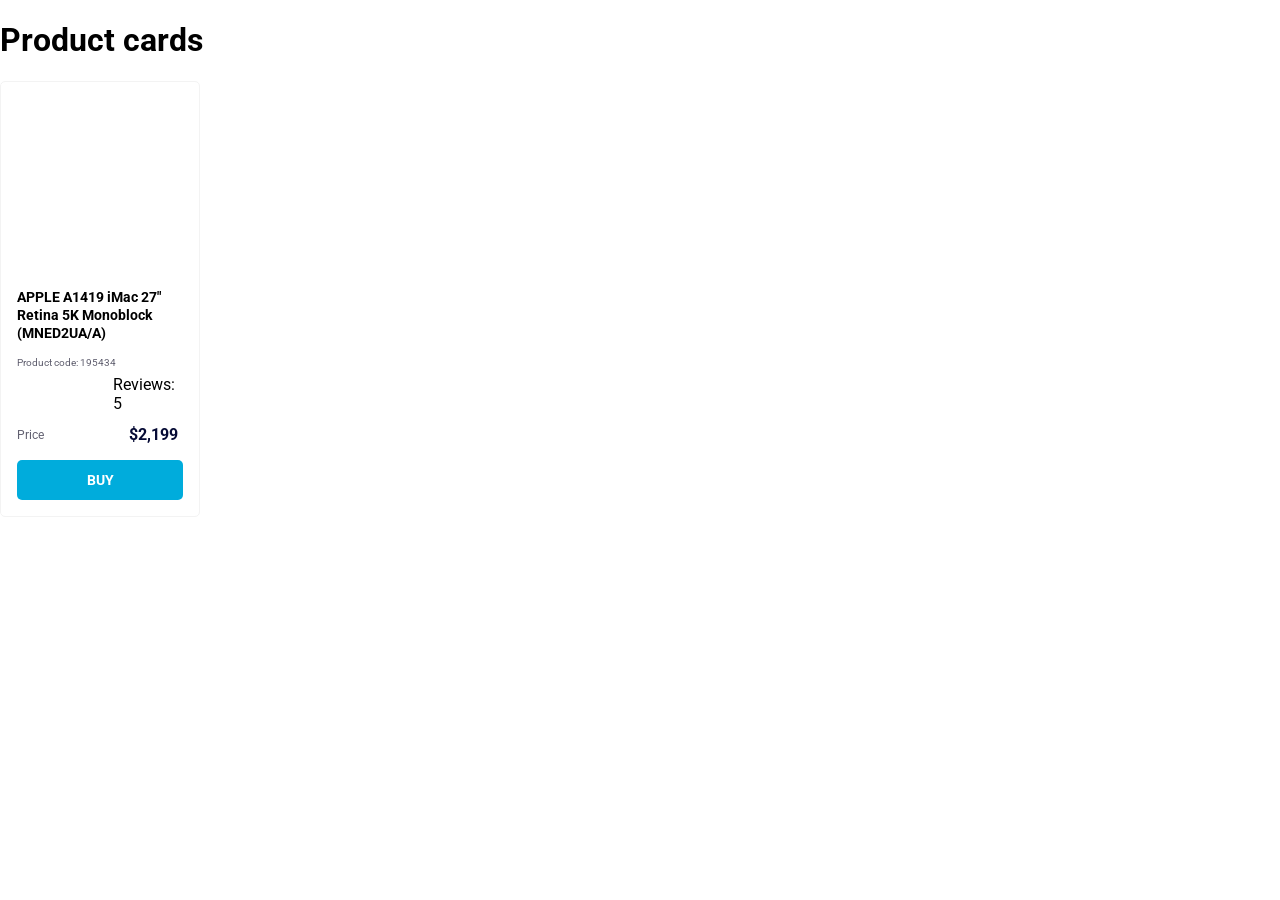
==== src/index.html @ 6faebc22 "add solution" ====
<!doctype html>
<html lang="en">
  <head>
    <meta charset="UTF-8" />
    <meta
      name="viewport"
      content="width=device-width, initial-scale=1.0"
    />
    <title>Product cards</title>
    <link
      rel="stylesheet"
      href="./styles/index.css"
    />
    <link
      rel="preconnect"
      href="https://fonts.gstatic.com"
    />
    <link
      href="https://fonts.googleapis.com/css2?family=Roboto:ital,wght@0,100..900;1,100..900&display=swap"
      rel="stylesheet"
    />
  </head>

  <body>
    <h1>Product cards</h1>
    <div
      class="card"
      data-qa="card"
    >
      <div class="card__image"></div>
      <div class="card__device-name">
        <h3>APPLE A1419 iMac 27" Retina 5K Monoblock (MNED2UA/A)</h3>
      </div>
      <div class="card__product-code">Product code: 195434</div>
      <div class="stars">
        <div class="stars__wrap">
          <div class="stars__star stars__star--1"></div>
          <div class="stars__star stars__star--2"></div>
          <div class="stars__star stars__star--3"></div>
          <div class="stars__star stars__star--4"></div>
          <div class="stars__star stars__star--5"></div>
        </div>
        <div class="stars__reviews">Reviews: 5</div>
      </div>
      <div class="card__price">
        <div class="card__price-label">Price</div>
        <div class="card__price-value">$2,199</div>
      </div>
      <button
        class="card__buy"
        data-qa="hover"
      >
        Buy
      </button>
    </div>
  </body>
</html>
---- src/styles/index.css ----
body {
  margin: 0;
  font-family: Roboto, sans-serif;
}

.card {
  width: 200px;
  -webkit-box-sizing: border-box;
  box-sizing: border-box;
  background-color: #fff;
  border: 1px solid #f3f3f3;
  border-radius: 5px;
  padding: 32px 16px 16px;
}

.card__image {
  display: block;
  width: 160px;
  height: 134px;
  background-image: url(../images/imac.jpeg);
  background-position: 50%;
  background-repeat: no-repeat;
  background-size: 100% 100%;
  margin: 0 auto 40px;
}

.card__device-name {
  font-family: Roboto, sans-serif;
  display: block;
  font-weight: 500;
  margin: 0;
  font-size: 12px;
  line-height: 18px;
  letter-spacing: 0%;
}

.card__product-code {
  display: block;
  font-family: Roboto, sans-serif;
  font-weight: 400;
  font-size: 10px;
  line-height: 14px;
  letter-spacing: 0;
  color: #616070;
  margin-top: 4px;
  margin-bottom: 16px;
}

.card__price {
  display: flex;
  font-family: Roboto, sans-serif;
  line-height: 18px;
  padding-top: 24px;
}

.card__price-label {
  font-weight: 400;
  font-size: 12px;
  color: #616070;
  padding-right: 85px;
}

.card__price-value {
  font-weight: 700;
  font-size: 16px;
  color: #060b35;
}

.card__buy {
  font-family: Roboto, sans-serif;
  font-weight: 700;
  font-size: 14px;
  line-height: 16px;
  letter-spacing: 0%;
  text-transform: uppercase;
  background-color: #00acdc;
  width: 166px;
  height: 40px;
  border-radius: 5px;
  color: #fff;
  margin-top: 16px;
  border: none;
}

.card__buy:hover {
  background-color: #fff;
  color: #00acdc;
  border: 1px solid;
  border-color: #00acdc;
  border-radius: 5px;
}

.stars {
  display: flex;
  -webkit-box-pack: justify;
  -ms-flex-pack: justify;
  justify-content: space-between;
  -webkit-box-align: center;
  -ms-flex-align: center;
  align-items: center;
  height: 16px;
}

.stars__wrap {
  display: flex;
  height: 16px;
}

.stars__star {
  width: 16px;
  background-image: url('../images/star-active.svg');
  background-repeat: no-repeat;
  background-position: center;
  margin-right: 4px;
}

.stars__star:last-child {
  margin: 0;
}

.stars__star--5 {
  background-image: url('../images/star.svg');
}

.stars__reviwes {
  margin-left: 17px;
  font-family: Roboto, sans-serif;
  font-weight: 400px;
  font-size: 10px;
  line-height: 14px;
  letter-spacing: 0%;
}
/*# sourceMappingURL=index.css.map */
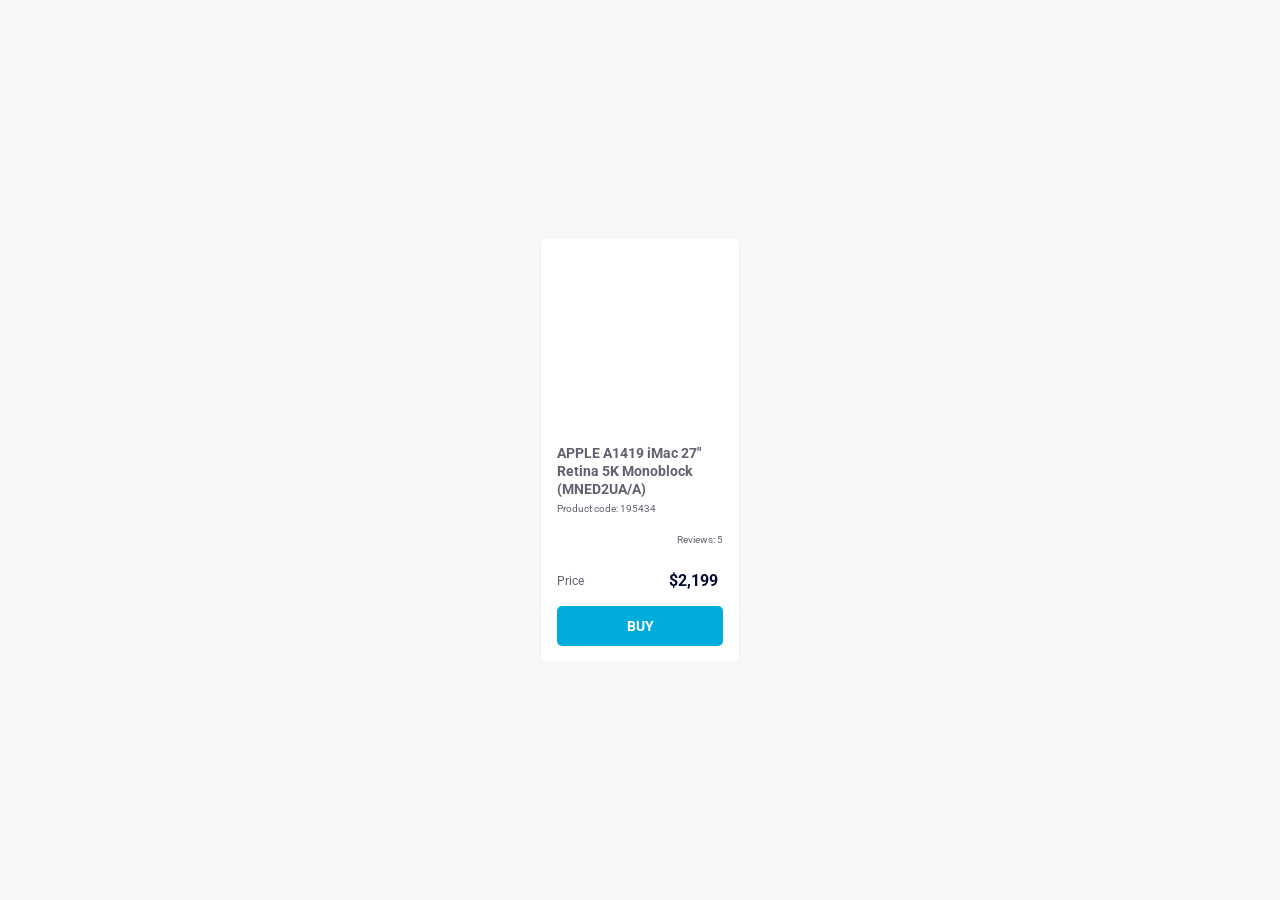
==== commit e380e637: "add task soluton" ====
--- a/src/index.html
+++ b/src/index.html
@@ -22,7 +22,6 @@
   </head>
 
   <body>
-    <h1>Product cards</h1>
     <div
       class="card"
       data-qa="card"
--- a/src/styles/index.css
+++ b/src/styles/index.css
@@ -1,11 +1,5 @@
-body {
-  margin: 0;
-  font-family: Roboto, sans-serif;
-}
-
 .card {
   width: 200px;
-  -webkit-box-sizing: border-box;
   box-sizing: border-box;
   background-color: #fff;
   border: 1px solid #f3f3f3;
@@ -92,11 +86,7 @@
 
 .stars {
   display: flex;
-  -webkit-box-pack: justify;
-  -ms-flex-pack: justify;
   justify-content: space-between;
-  -webkit-box-align: center;
-  -ms-flex-align: center;
   align-items: center;
   height: 16px;
 }
@@ -114,20 +104,41 @@
   margin-right: 4px;
 }
 
-.stars__star:last-child {
-  margin: 0;
-}
-
 .stars__star--5 {
   background-image: url('../images/star.svg');
 }
 
-.stars__reviwes {
+.stars__reviews {
   margin-left: 17px;
   font-family: Roboto, sans-serif;
-  font-weight: 400px;
+  font-weight: 400;
   font-size: 10px;
   line-height: 14px;
   letter-spacing: 0%;
 }
-/*# sourceMappingURL=index.css.map */
+
+*,
+*::before,
+*::after {
+  box-sizing: border-box;
+}
+
+html,
+body {
+  height: 100%;
+}
+
+body {
+  margin: 0;
+  font-family: Roboto, sans-serif;
+  background: #f7f7f7;
+  color: #616070;
+  display: flex;
+  align-items: center;
+  justify-content: center;
+}
+
+p,
+h3 {
+  margin-block: 0;
+} /*# sourceMappingURL=index.css.map */
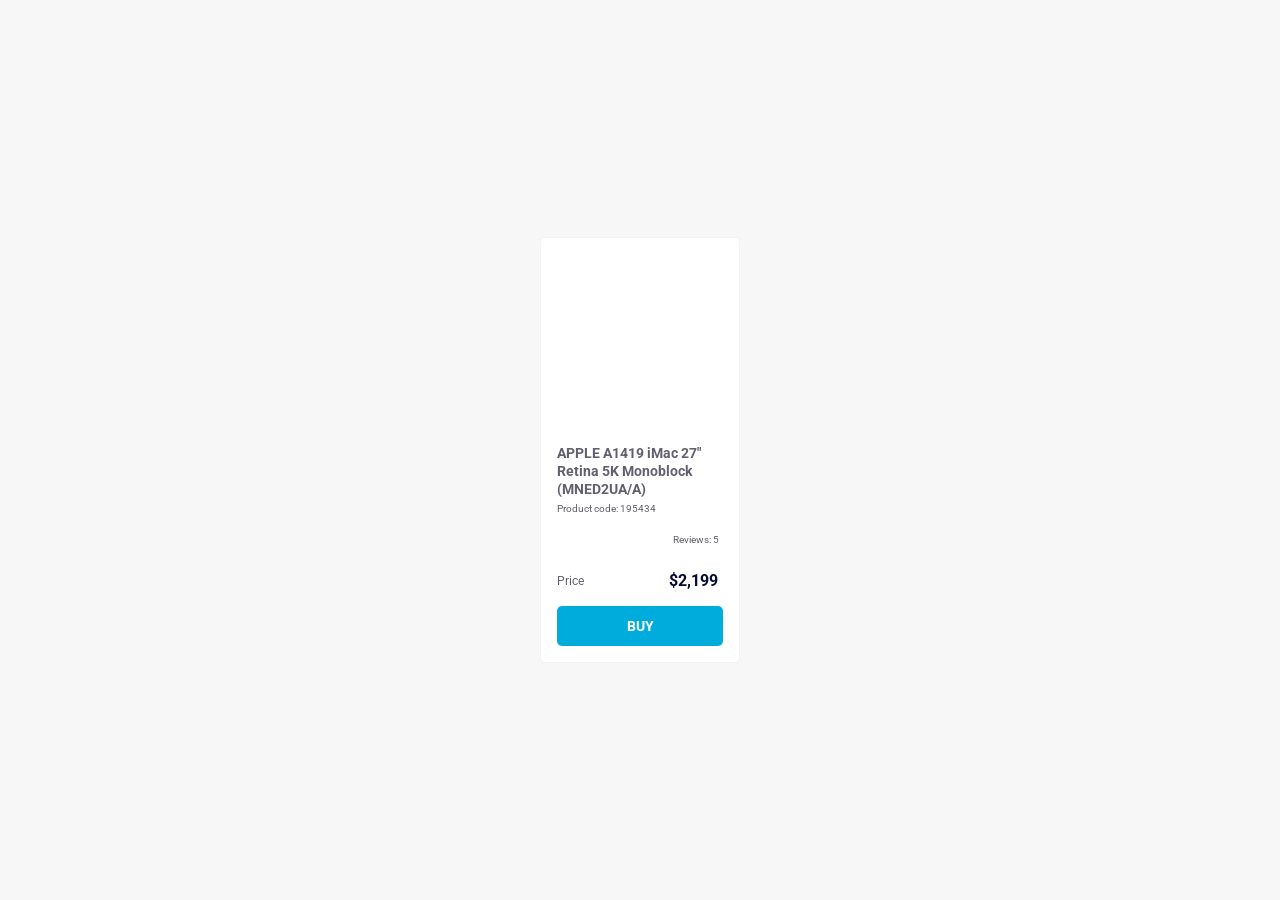
==== commit 2d965803: "add task solution" ====
--- a/src/index.html
+++ b/src/index.html
@@ -33,11 +33,11 @@
       <div class="card__product-code">Product code: 195434</div>
       <div class="stars">
         <div class="stars__wrap">
-          <div class="stars__star stars__star--1"></div>
-          <div class="stars__star stars__star--2"></div>
-          <div class="stars__star stars__star--3"></div>
-          <div class="stars__star stars__star--4"></div>
-          <div class="stars__star stars__star--5"></div>
+          <div class="stars__star stars__star--active"></div>
+          <div class="stars__star stars__star--active"></div>
+          <div class="stars__star stars__star--active"></div>
+          <div class="stars__star stars__star--active"></div>
+          <div class="stars__star"></div>
         </div>
         <div class="stars__reviews">Reviews: 5</div>
       </div>
--- a/src/styles/index.css
+++ b/src/styles/index.css
@@ -88,7 +88,7 @@
   display: flex;
   justify-content: space-between;
   align-items: center;
-  height: 16px;
+  margin-right: 4px;
 }
 
 .stars__wrap {
@@ -98,14 +98,12 @@
 
 .stars__star {
   width: 16px;
-  background-image: url('../images/star-active.svg');
-  background-repeat: no-repeat;
-  background-position: center;
-  margin-right: 4px;
+  height: 16px;
+  background: url(../images/star.svg) no-repeat center;
 }
 
-.stars__star--5 {
-  background-image: url('../images/star.svg');
+.stars__star--active {
+  background: url(../images/star-active.svg) no-repeat center;
 }
 
 .stars__reviews {
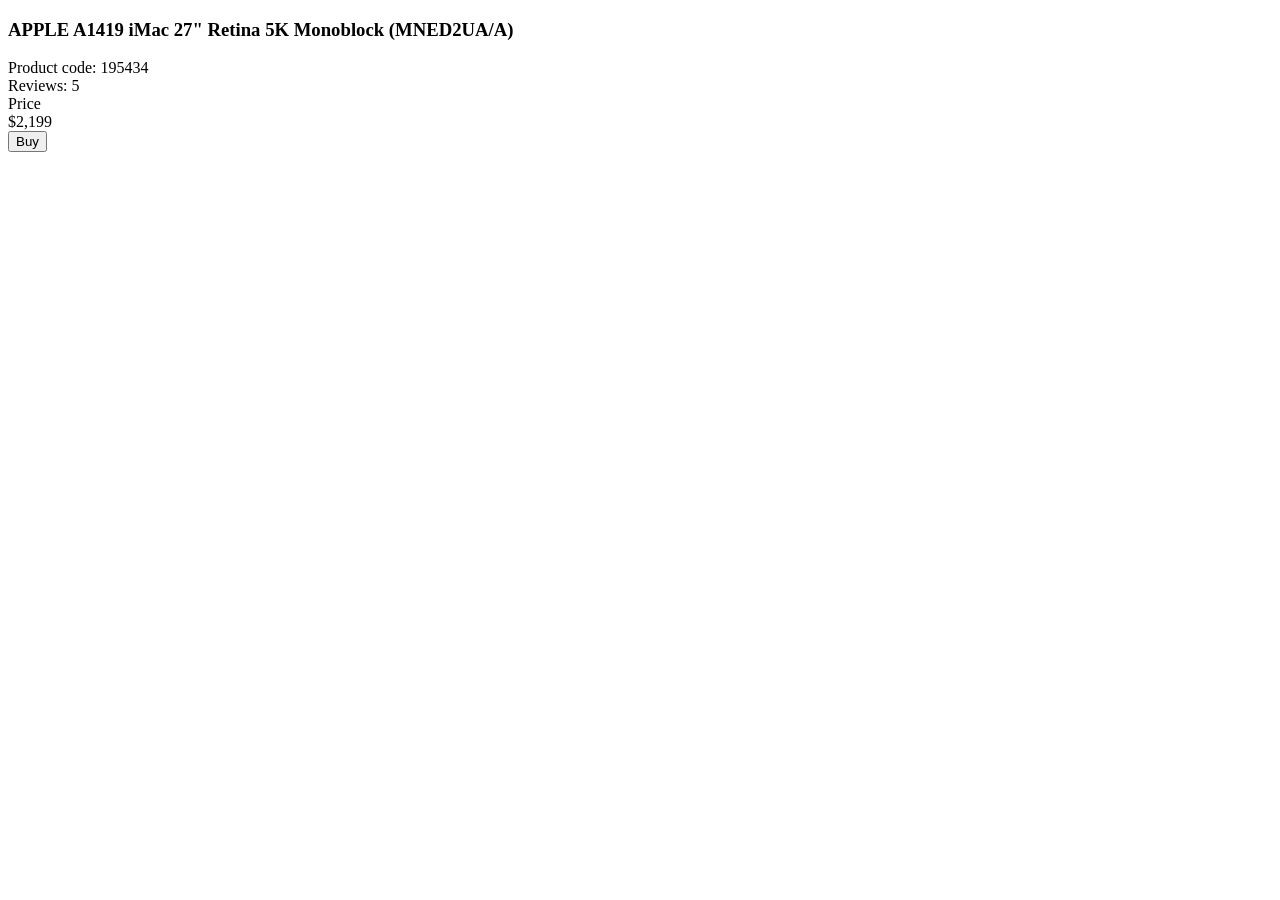
==== commit b3d997ca: "add task solution" ====
--- a/src/index.html
+++ b/src/index.html
@@ -9,7 +9,7 @@
     <title>Product cards</title>
     <link
       rel="stylesheet"
-      href="./styles/index.css"
+      href="./styles/index.scss"
     />
     <link
       rel="preconnect"
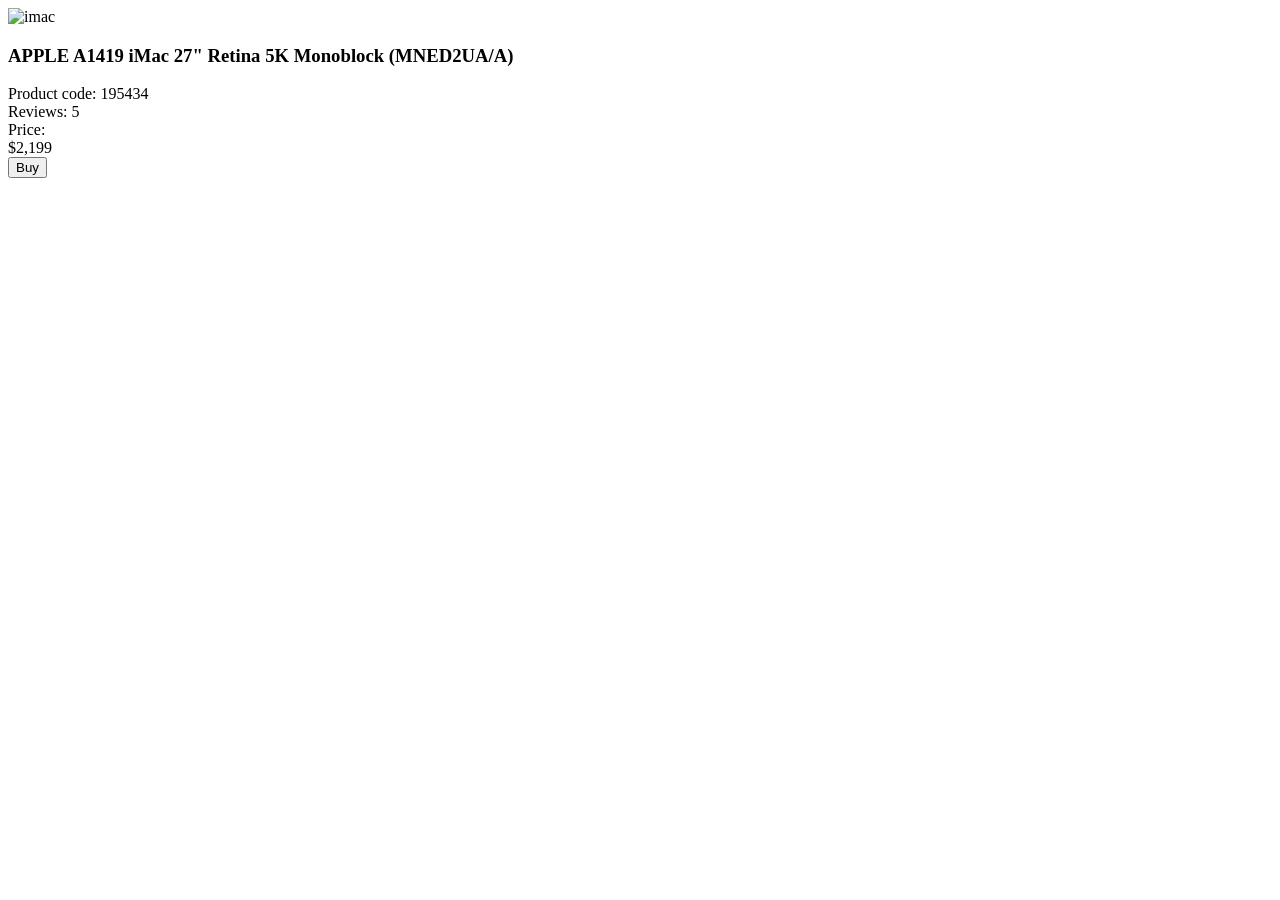
==== commit 4073ba3d: "add task solution" ====
--- a/src/index.html
+++ b/src/index.html
@@ -26,9 +26,17 @@
       class="card"
       data-qa="card"
     >
-      <div class="card__image"></div>
+      <div class="card__image">
+        <img
+          src="./images/imac.jpeg"
+          alt="imac"
+          class="card__imac-photo"
+        />
+      </div>
       <div class="card__device-name">
-        <h3>APPLE A1419 iMac 27" Retina 5K Monoblock (MNED2UA/A)</h3>
+        <h3 class="card__device-title">
+          APPLE A1419 iMac 27" Retina 5K Monoblock (MNED2UA/A)
+        </h3>
       </div>
       <div class="card__product-code">Product code: 195434</div>
       <div class="stars">
@@ -39,10 +47,10 @@
           <div class="stars__star stars__star--active"></div>
           <div class="stars__star"></div>
         </div>
-        <div class="stars__reviews">Reviews: 5</div>
+        <span class="stars__reviews">Reviews: 5</span>
       </div>
       <div class="card__price">
-        <div class="card__price-label">Price</div>
+        <div class="card__price-label">Price:</div>
         <div class="card__price-value">$2,199</div>
       </div>
       <button
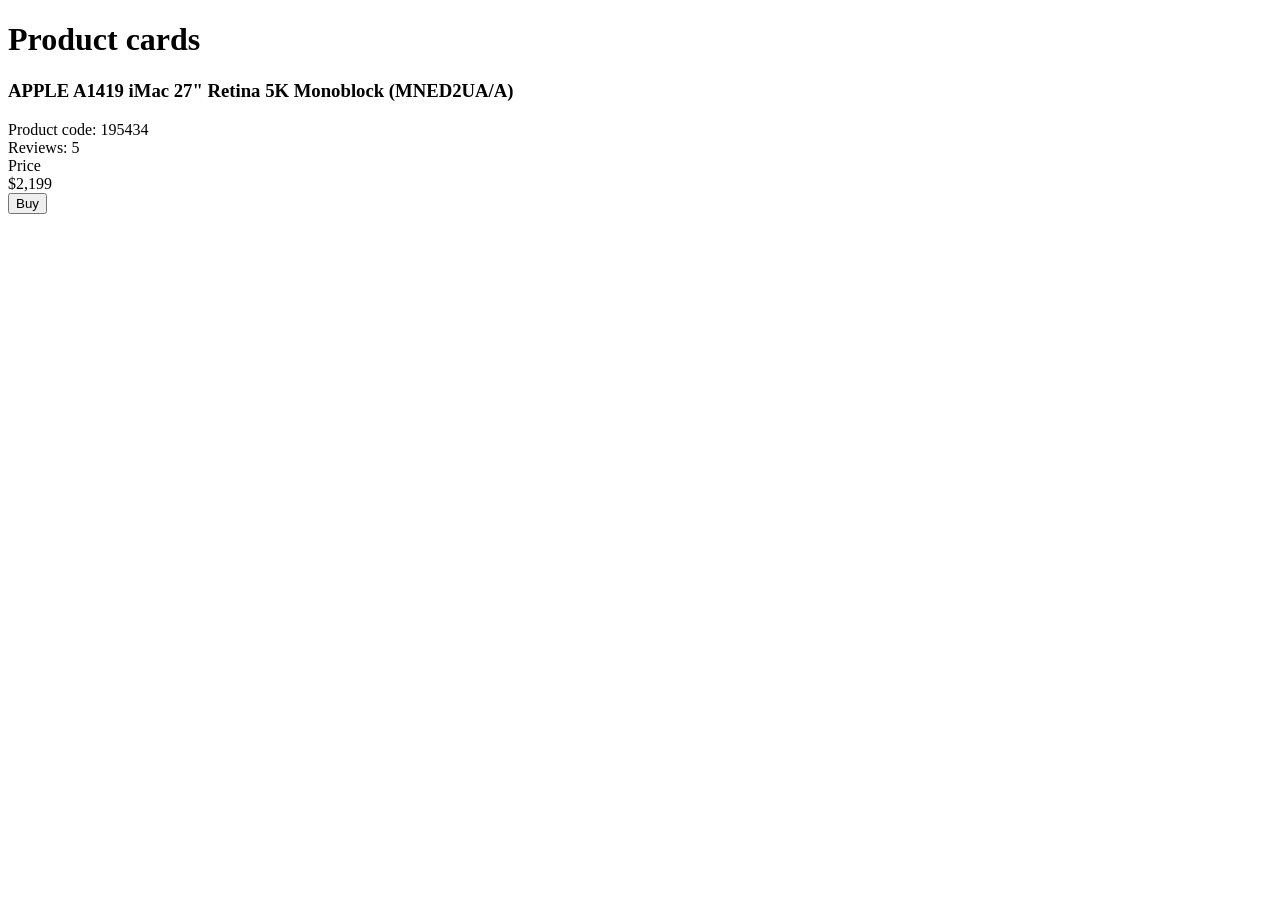
==== commit ea3f39db: "add task solution" ====
--- a/src/index.html
+++ b/src/index.html
@@ -20,37 +20,29 @@
       rel="stylesheet"
     />
   </head>
-
   <body>
+    <h1>Product cards</h1>
     <div
       class="card"
       data-qa="card"
     >
-      <div class="card__image">
-        <img
-          src="./images/imac.jpeg"
-          alt="imac"
-          class="card__imac-photo"
-        />
-      </div>
+      <div class="card__image"></div>
       <div class="card__device-name">
-        <h3 class="card__device-title">
-          APPLE A1419 iMac 27" Retina 5K Monoblock (MNED2UA/A)
-        </h3>
+        <h3>APPLE A1419 iMac 27" Retina 5K Monoblock (MNED2UA/A)</h3>
       </div>
       <div class="card__product-code">Product code: 195434</div>
       <div class="stars">
         <div class="stars__wrap">
-          <div class="stars__star stars__star--active"></div>
-          <div class="stars__star stars__star--active"></div>
-          <div class="stars__star stars__star--active"></div>
-          <div class="stars__star stars__star--active"></div>
-          <div class="stars__star"></div>
+          <div class="stars__star stars__star--1"></div>
+          <div class="stars__star stars__star--2"></div>
+          <div class="stars__star stars__star--3"></div>
+          <div class="stars__star stars__star--4"></div>
+          <div class="stars__star stars__star--5"></div>
         </div>
-        <span class="stars__reviews">Reviews: 5</span>
+        <div class="stars__reviews">Reviews: 5</div>
       </div>
       <div class="card__price">
-        <div class="card__price-label">Price:</div>
+        <div class="card__price-label">Price</div>
         <div class="card__price-value">$2,199</div>
       </div>
       <button
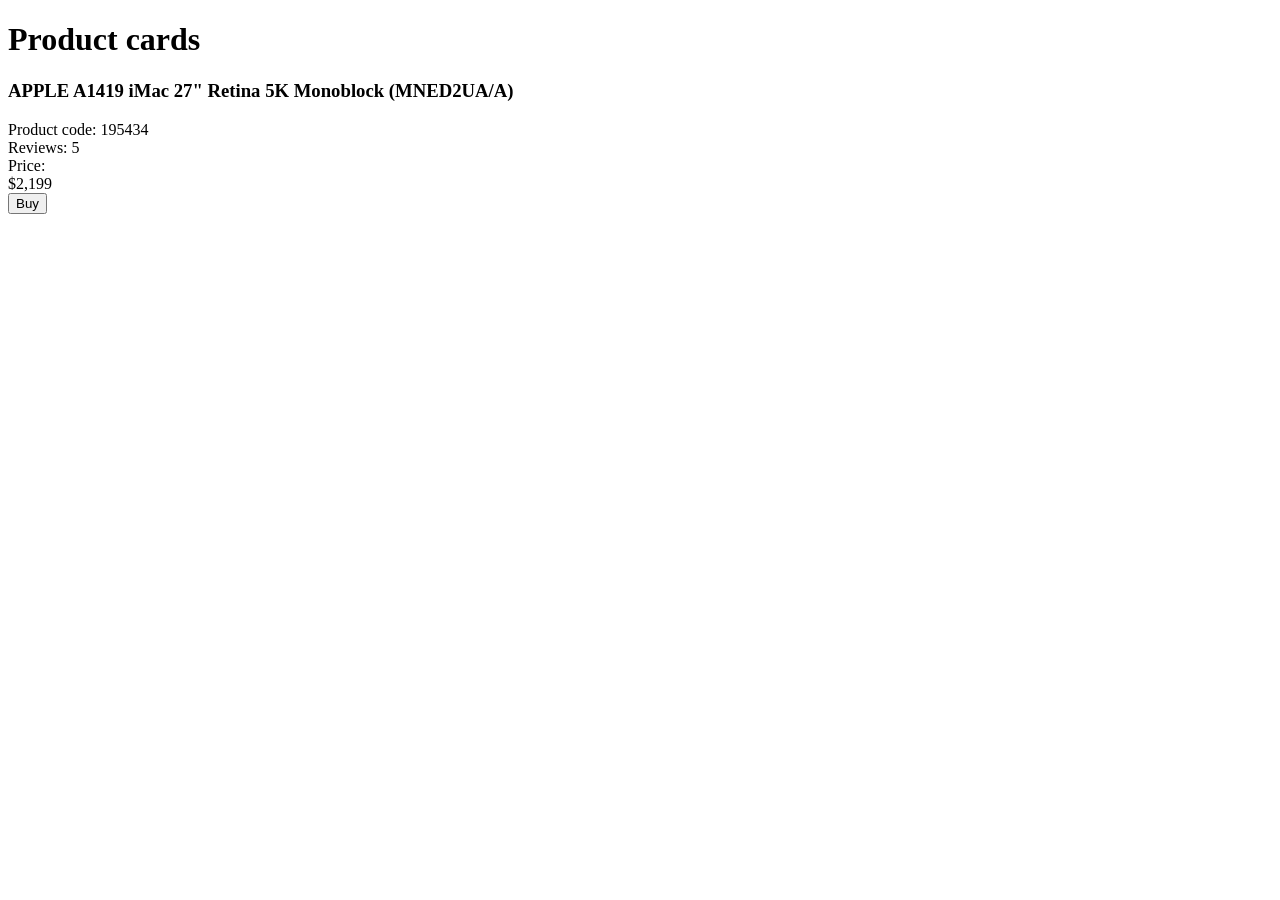
==== commit 1b171d01: "add task solution" ====
--- a/src/index.html
+++ b/src/index.html
@@ -7,44 +7,54 @@
       content="width=device-width, initial-scale=1.0"
     />
     <title>Product cards</title>
+
     <link
       rel="stylesheet"
       href="./styles/index.scss"
     />
+
     <link
       rel="preconnect"
       href="https://fonts.gstatic.com"
     />
+
     <link
       href="https://fonts.googleapis.com/css2?family=Roboto:ital,wght@0,100..900;1,100..900&display=swap"
       rel="stylesheet"
     />
   </head>
+
   <body>
     <h1>Product cards</h1>
+
     <div
       class="card"
       data-qa="card"
     >
       <div class="card__image"></div>
+
       <div class="card__device-name">
         <h3>APPLE A1419 iMac 27" Retina 5K Monoblock (MNED2UA/A)</h3>
       </div>
+
       <div class="card__product-code">Product code: 195434</div>
-      <div class="stars">
-        <div class="stars__wrap">
-          <div class="stars__star stars__star--1"></div>
-          <div class="stars__star stars__star--2"></div>
-          <div class="stars__star stars__star--3"></div>
-          <div class="stars__star stars__star--4"></div>
-          <div class="stars__star stars__star--5"></div>
-        </div>
-        <div class="stars__reviews">Reviews: 5</div>
+
+      <div class="stars stars--4">
+        <div class="stars__star"></div>
+        <div class="stars__star"></div>
+        <div class="stars__star"></div>
+        <div class="stars__star"></div>
+        <div class="stars__star"></div>
+
+        <span class="stars__reviews">Reviews: 5</span>
       </div>
+
       <div class="card__price">
-        <div class="card__price-label">Price</div>
+        <div class="card__price-label">Price:</div>
+
         <div class="card__price-value">$2,199</div>
       </div>
+
       <button
         class="card__buy"
         data-qa="hover"
